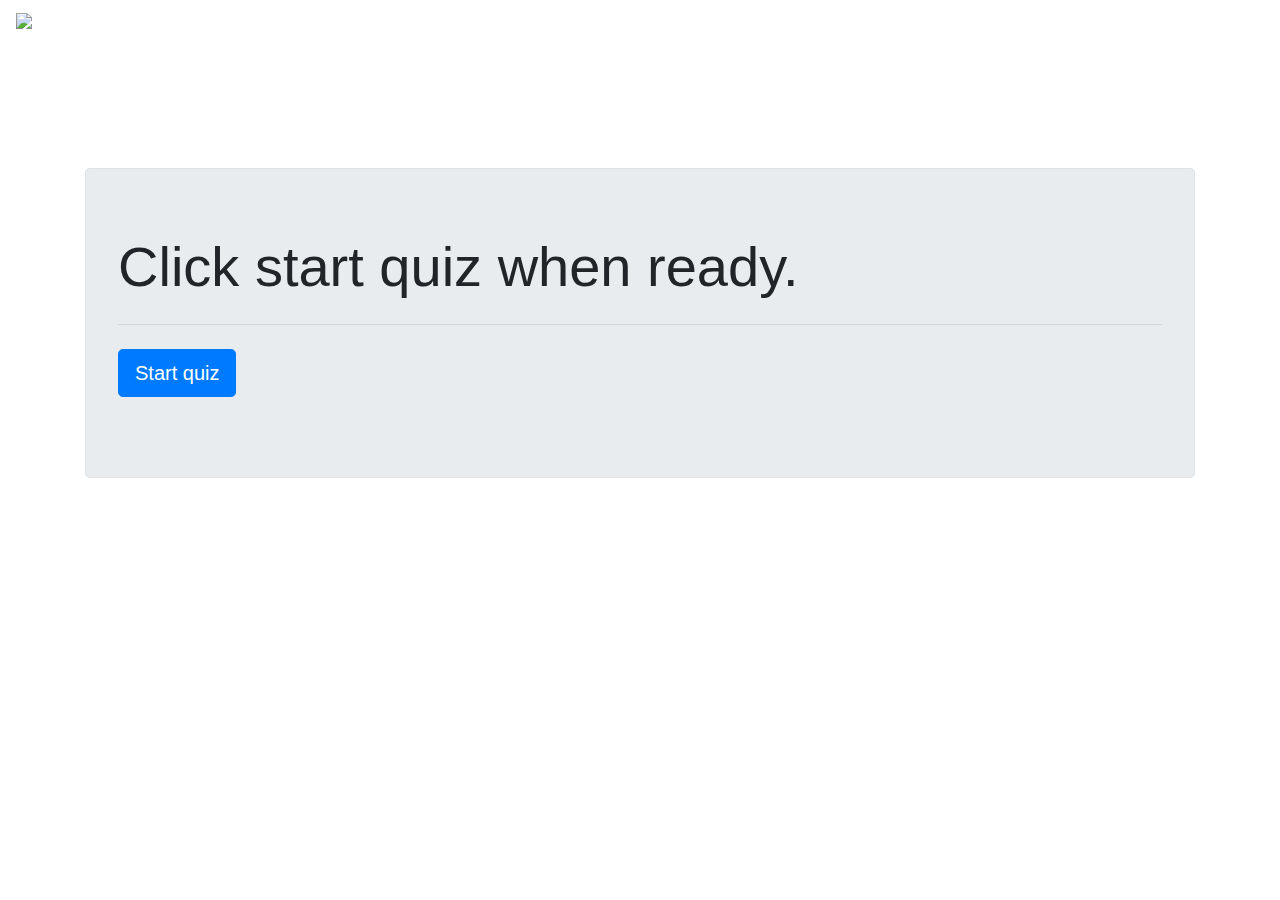
==== test.html @ d1318671 "Add alert box" ====
<!DOCTYPE html>
<html lang="en">
  <head>
    <meta charset="UTF-8" />
    <meta name="viewport" content="width=device-width, initial-scale=1.0" />
    <script
      src="https://code.jquery.com/jquery-3.4.1.slim.min.js"
      integrity="sha384-J6qa4849blE2+poT4WnyKhv5vZF5SrPo0iEjwBvKU7imGFAV0wwj1yYfoRSJoZ+n"
      crossorigin="anonymous"
    ></script>
    <script
      src="https://cdn.jsdelivr.net/npm/popper.js@1.16.0/dist/umd/popper.min.js"
      integrity="sha384-Q6E9RHvbIyZFJoft+2mJbHaEWldlvI9IOYy5n3zV9zzTtmI3UksdQRVvoxMfooAo"
      crossorigin="anonymous"
    ></script>
    <script
      src="https://stackpath.bootstrapcdn.com/bootstrap/4.4.1/js/bootstrap.min.js"
      integrity="sha384-wfSDF2E50Y2D1uUdj0O3uMBJnjuUD4Ih7YwaYd1iqfktj0Uod8GCExl3Og8ifwB6"
      crossorigin="anonymous"
    ></script>
    <link
      rel="stylesheet"
      href="https://stackpath.bootstrapcdn.com/bootstrap/4.4.1/css/bootstrap.min.css"
      integrity="sha384-Vkoo8x4CGsO3+Hhxv8T/Q5PaXtkKtu6ug5TOeNV6gBiFeWPGFN9MuhOf23Q9Ifjh"
      crossorigin="anonymous"
    />
    <link rel="stylesheet" href="./assets/css/style.css" />
    <script defer src="./assets/js/script.js"></script>
    <title>JavaScript Code Quiz</title>
  </head>

  <body>
    <nav class="navbar navbar-expand-sm navbar-dark">
      <img
        class="navbar-brand"
        src="/assets/img/brand.png"
        alt="JavaScript Logo"
      />
      <button
        class="navbar-toggler"
        type="button"
        data-toggle="collapse"
        data-target="#navbarSupportedContent"
      >
        <span class="navbar-toggler-icon"></span>
      </button>
      <div class="collapse navbar-collapse" id="navbarSupportedContent">
        <ul class="navbar-nav mr-auto">
          <li class="nav-item active">
            <a class="nav-link" href="index.html">Home </a>
          </li>
          <li class="nav-item active">
            <a class="nav-link" href="scores.html">Scores </a>
          </li>
        </ul>
      </div>
    </nav>
    <div class="container">
      <div id="timer" class="row text-white">
        <div  class="col d-flex align-items-center flex-column">
          <h1>Time Remaining</h1>
          <h1><span id="minuits">00</span>:<span id="seconds">00</span></h1>
        </div>
      </div>
      <div class="row">
        <div class="col">
          <div id="jumbotron" class="jumbotron border">
            <h1 class="display-4">Click start quiz when ready.</h1>
            <hr class="my-4" />
            <p class="lead">
              <button id="startBtn" class="btn btn-primary btn-lg">
                Start quiz
              </button>
            </p>
          </div>
          <div class="row">
            <div class="col">
              <div id="resultCard" class="jumbotron border d-none">
                <h1 class="display-4">Your result is <span id="result"></span> </h1>
                <hr class="my-4" />
                <p class="lead">
                  Enter your initials and click save to save your result and view high scores table
                </p>
                <p>
                  <div id="alert" class="alert alert-danger d-none" role="alert">
                    Initials cannot be blank.
                  </div>
                </p>
                <p class="lead">
                  <form class="form-inline my-2 my-lg-0">    
                    <input id="initials" class="form-control mr-sm-2" type="text" placeholder="Enter our initials">
                    <button id="save" class="btn btn-primary my-2 my-sm-0" type="submit">Save</button>                   
                  </form>
                </p>
              </div>
          <div
            id="card"
            class="card d-none border-light mx-auto text-white bg-transparent"
          >
            <div class="card-header">
              <h1 id="question" class="card-title"></h1>
            </div>
            <div class="card-body">
              <div class="custom-control custom-radio">
                <input
                  type="radio"
                  class="custom-control-input radio"
                  id="option1"
                  name="answer"
                />
                <label class="custom-control-label" for="option1"></label>
              </div>
              <br />
              <div class="custom-control custom-radio">
                <input
                  type="radio"
                  class="custom-control-input radio"
                  id="option2"
                  name="answer"
                />
                <label class="custom-control-label" for="option2"></label>
              </div>
              <br />
              <div class="custom-control custom-radio">
                <input
                  type="radio"
                  class="custom-control-input radio"
                  id="option3"
                  name="answer"
                />
                <label class="custom-control-label" for="option3"></label>
              </div>
              <br />
              <div class="custom-control custom-radio">
                <input
                  type="radio"
                  class="custom-control-input radio"
                  id="option4"
                  name="answer"
                />
                <label class="custom-control-label" for="option4"></label>
              </div>
              <br />
            </div>
            <div class="card-footer">
              <button id="previousBtn" class="btn btn-primary">
                Previous
              </button>
              <button id="submitBtn" class="btn btn-danger float-right d-none">
                Submit your answers
              </button>
              <button id="nextBtn" class="btn btn-primary float-right">
                Next
              </button>
            </div>
          </div>
        </div>
      </div>
    </div>
  </body>
</html>
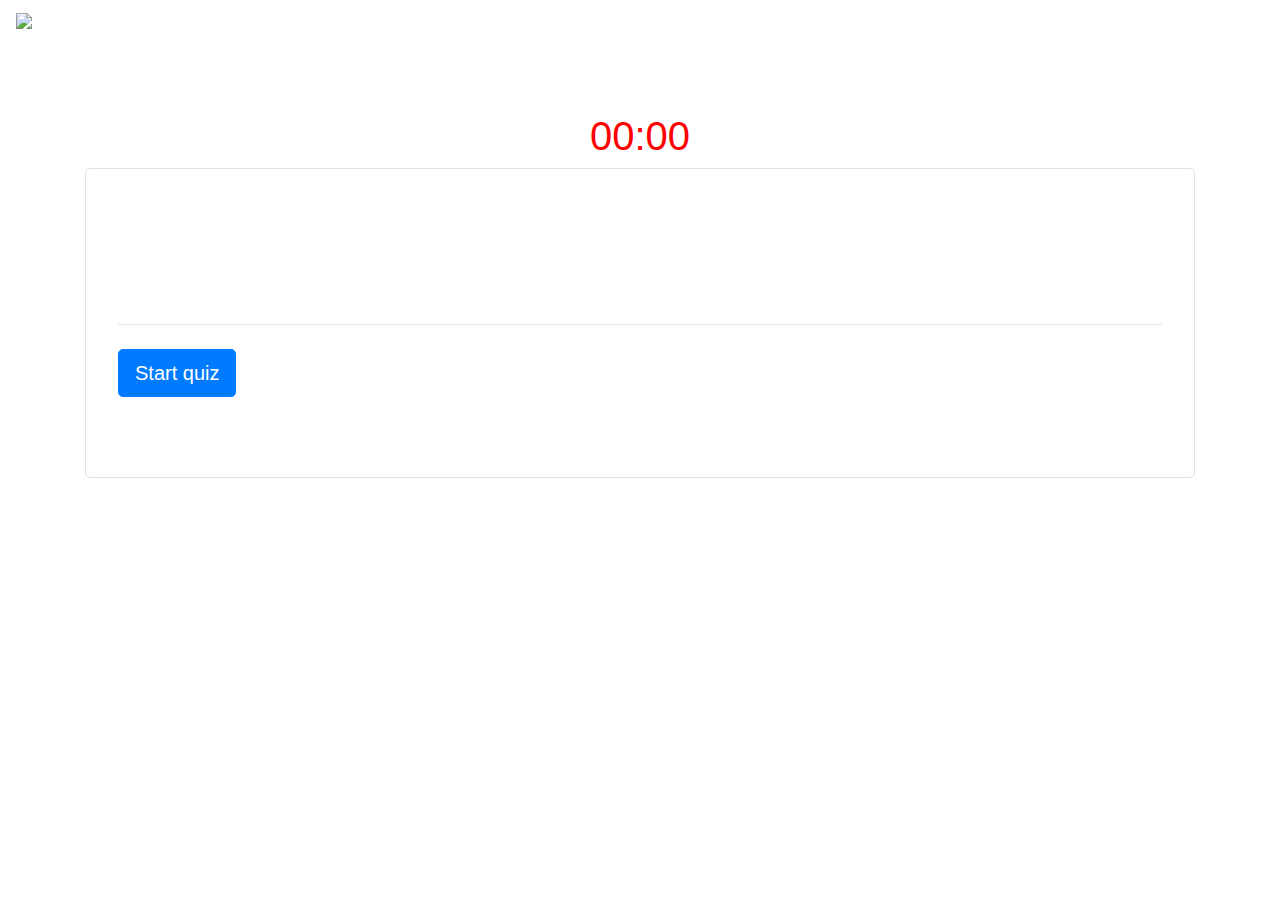
==== commit 648fa7cf: "code refactor and readme edit" ====
--- a/test.html
+++ b/test.html
@@ -3,37 +3,22 @@
   <head>
     <meta charset="UTF-8" />
     <meta name="viewport" content="width=device-width, initial-scale=1.0" />
-    <script
-      src="https://code.jquery.com/jquery-3.4.1.slim.min.js"
-      integrity="sha384-J6qa4849blE2+poT4WnyKhv5vZF5SrPo0iEjwBvKU7imGFAV0wwj1yYfoRSJoZ+n"
-      crossorigin="anonymous"
-    ></script>
-    <script
-      src="https://cdn.jsdelivr.net/npm/popper.js@1.16.0/dist/umd/popper.min.js"
-      integrity="sha384-Q6E9RHvbIyZFJoft+2mJbHaEWldlvI9IOYy5n3zV9zzTtmI3UksdQRVvoxMfooAo"
-      crossorigin="anonymous"
-    ></script>
-    <script
-      src="https://stackpath.bootstrapcdn.com/bootstrap/4.4.1/js/bootstrap.min.js"
-      integrity="sha384-wfSDF2E50Y2D1uUdj0O3uMBJnjuUD4Ih7YwaYd1iqfktj0Uod8GCExl3Og8ifwB6"
-      crossorigin="anonymous"
-    ></script>
     <link
       rel="stylesheet"
       href="https://stackpath.bootstrapcdn.com/bootstrap/4.4.1/css/bootstrap.min.css"
       integrity="sha384-Vkoo8x4CGsO3+Hhxv8T/Q5PaXtkKtu6ug5TOeNV6gBiFeWPGFN9MuhOf23Q9Ifjh"
       crossorigin="anonymous"
     />
-    <link rel="stylesheet" href="./assets/css/style.css" />
-    <script defer src="./assets/js/script.js"></script>
-    <title>JavaScript Code Quiz</title>
+    <link rel="stylesheet" href="assets/css/style.css" />
+    
+    <title>JavaScript Code Quiz | Quiz</title>
   </head>
 
   <body>
     <nav class="navbar navbar-expand-sm navbar-dark">
       <img
         class="navbar-brand"
-        src="/assets/img/brand.png"
+        src="assets/img/brand.png"
         alt="JavaScript Logo"
       />
       <button
@@ -59,12 +44,13 @@
       <div id="timer" class="row text-white">
         <div  class="col d-flex align-items-center flex-column">
           <h1>Time Remaining</h1>
-          <h1><span id="minuits">00</span>:<span id="seconds">00</span></h1>
+          <h1 style="color: red;"><span id="minutes" >00</span>:<span id="seconds">00</span></h1>
         </div>
       </div>
       <div class="row">
         <div class="col">
-          <div id="jumbotron" class="jumbotron border">
+          <div id="jumbotron" class="jumbotron border" style="background: none;
+          color: white;">
             <h1 class="display-4">Click start quiz when ready.</h1>
             <hr class="my-4" />
             <p class="lead">
@@ -75,7 +61,8 @@
           </div>
           <div class="row">
             <div class="col">
-              <div id="resultCard" class="jumbotron border d-none">
+              <div id="resultCard" class="jumbotron border d-none" style="background: none;
+              color: white;">
                 <h1 class="display-4">Your result is <span id="result"></span> </h1>
                 <hr class="my-4" />
                 <p class="lead">
@@ -157,5 +144,21 @@
         </div>
       </div>
     </div>
-  </body>
+    <script src="assets/js/script.js"></script>
+    <script
+      src="https://code.jquery.com/jquery-3.4.1.slim.min.js"
+      integrity="sha384-J6qa4849blE2+poT4WnyKhv5vZF5SrPo0iEjwBvKU7imGFAV0wwj1yYfoRSJoZ+n"
+      crossorigin="anonymous"
+    ></script>
+    <script
+      src="https://cdn.jsdelivr.net/npm/popper.js@1.16.0/dist/umd/popper.min.js"
+      integrity="sha384-Q6E9RHvbIyZFJoft+2mJbHaEWldlvI9IOYy5n3zV9zzTtmI3UksdQRVvoxMfooAo"
+      crossorigin="anonymous"
+    ></script>
+    <script
+      src="https://stackpath.bootstrapcdn.com/bootstrap/4.4.1/js/bootstrap.min.js"
+      integrity="sha384-wfSDF2E50Y2D1uUdj0O3uMBJnjuUD4Ih7YwaYd1iqfktj0Uod8GCExl3Og8ifwB6"
+      crossorigin="anonymous"
+    ></script>
+    </body>
 </html>
--- a/assets/css/style.css
+++ b/assets/css/style.css
@@ -0,0 +1,7 @@
+body {
+  background-image: url("../img/bg.jpg");
+  background-position: bottom;
+  background-repeat: no-repeat;
+  background-size: cover;
+  background-attachment: fixed;
+}
